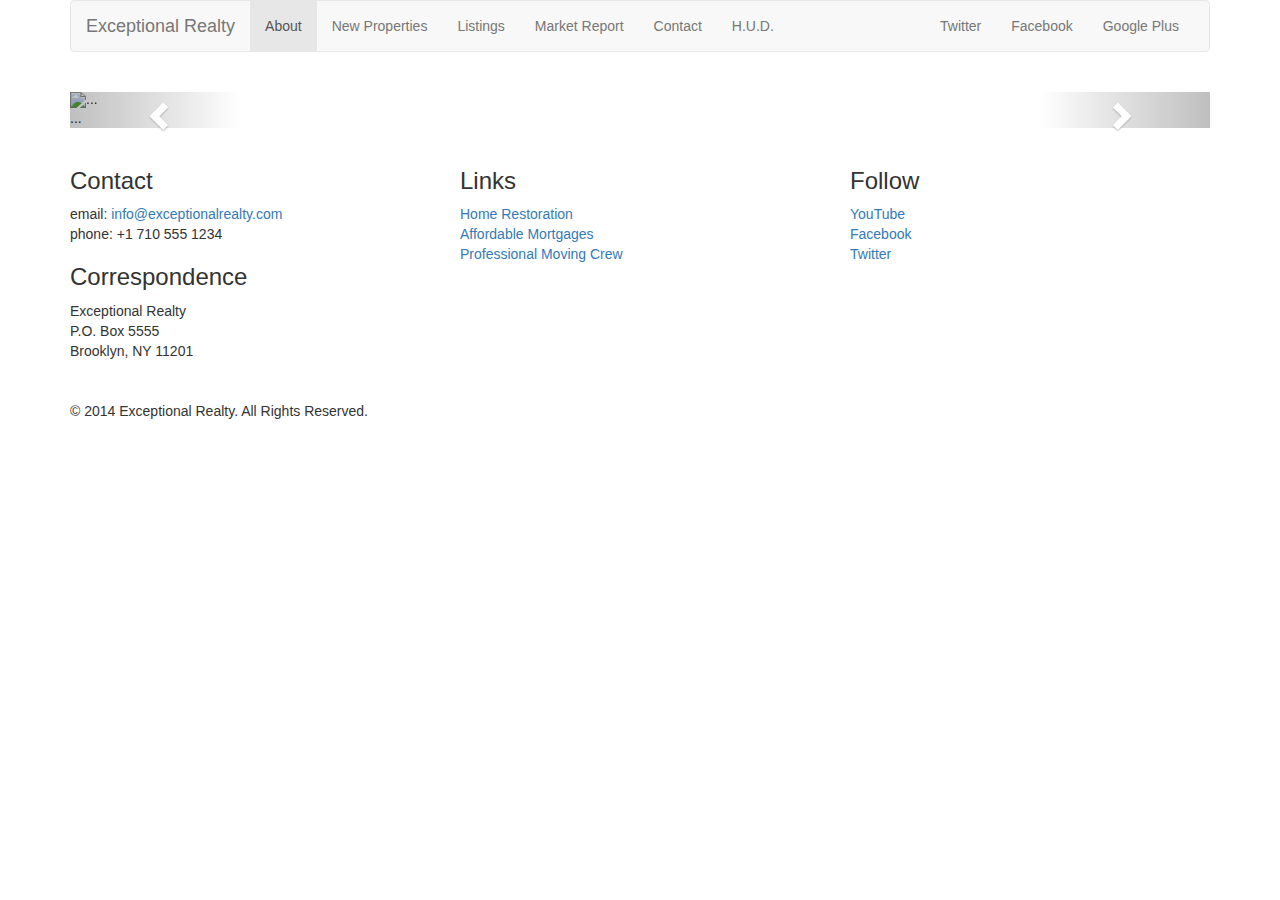
==== new-properties.html @ 906c38b0 "Add Bootstrap carousel, empty pics right now" ====
<!DOCTYPE html>
<html lang="en">
  <head>
    <meta charset="utf-8">
    <meta http-equiv="X-UA-Compatible" content="IE=edge">
    <meta name="viewport" content="width=device-width, initial-scale=1">
    <!-- The above 3 meta tags *must* come first in the head; any other head content must come *after* these tags -->
    <title>Exceptional Realty Group - Luxury Homes</title>

    <!-- Bootstrap -->
    <link href="css/bootstrap.min.css" rel="stylesheet">

     <!-- Custom style sheet -->
    <link href="css/style.css" rel="stylesheet">


    <!-- HTML5 shim and Respond.js for IE8 support of HTML5 elements and media queries -->
    <!-- WARNING: Respond.js doesn't work if you view the page via file:// -->
    <!--[if lt IE 9]>
      <script src="https://oss.maxcdn.com/html5shiv/3.7.3/html5shiv.min.js"></script>
      <script src="https://oss.maxcdn.com/respond/1.4.2/respond.min.js"></script>
    <![endif]-->
  </head>
  <body>
    <div class="container"> <!--bootstrap container-->

        <!-- Nav bar -->
        <div class="row">
            <div class="col-sm-12">
                <nav class="navbar navbar-default">
                <div class="container-fluid">
                  <!-- Brand and toggle get grouped for better mobile display -->
                  <div class="navbar-header">
                    <button type="button" class="navbar-toggle collapsed" data-toggle="collapse" data-target="#bs-example-navbar-collapse-1" aria-expanded="false">
                      <span class="sr-only">Toggle navigation</span>
                      <span class="icon-bar"></span>
                      <span class="icon-bar"></span>
                      <span class="icon-bar"></span>
                    </button>
                    <a class="navbar-brand" href="#">Exceptional Realty </a>
                  </div>

                  <!-- Collect the nav links, forms, and other content for toggling -->
                  <div class="collapse navbar-collapse" id="bs-example-navbar-collapse-1">
                    
                    <!-- Main nav links -->
                    <ul class="nav navbar-nav">
                      <li class="active"><a class="selected" href="index.html">About</a></li>
                      <li><a href="new-properties.html">New Properties</a></li>
                      <li><a href="real-estate-listings.html">Listings</a></li>
                      <li><a href="market-report.html">Market Report</a></li>
                      <li><a href="contact.html">Contact</a></li>
                      <li><a href="http://hud.gov" target="_blank">H.U.D.</a></li>
                    </ul>
                    
                    <!-- Social nav links -->
                    <ul class="nav navbar-nav navbar-right">
                      <li><a class="twit" href="#" title="Twitter">Twitter</a></li>
                      <li><a class="fbook" href="#" title="Facebook">Facebook</a></li>
                      <li><a class="gplus" href="#" title="Google Plus">Google Plus</a></li>
                      
                    </ul>
                  </div><!-- /.navbar-collapse -->
                </div><!-- /.container-fluid -->
              </nav>
            </div>
        </div>

        <!--Image carousel-->
        <div class="row">
            <div class="col-xs-12">

                <!--Bootstrap Image carousel JS plugin-->
                <div id="carousel-example-generic" class="carousel slide" data-ride="carousel">
                <!-- Indicators -->
                <ol class="carousel-indicators">
                    <li data-target="#carousel-example-generic" data-slide-to="0" class="active"></li>
                    <li data-target="#carousel-example-generic" data-slide-to="1"></li>
                    <li data-target="#carousel-example-generic" data-slide-to="2"></li>
                </ol>

                <!-- Wrapper for slides -->
                <div class="carousel-inner" role="listbox">
                    <div class="item active">
                    <img src="..." alt="...">
                    <div class="carousel-caption">
                        ...
                    </div>
                    </div>
                    <div class="item">
                    <img src="..." alt="...">
                    <div class="carousel-caption">
                        ...
                    </div>
                    </div>
                    ...
                </div>

                <!-- Controls -->
                <a class="left carousel-control" href="#carousel-example-generic" role="button" data-slide="prev">
                    <span class="glyphicon glyphicon-chevron-left" aria-hidden="true"></span>
                    <span class="sr-only">Previous</span>
                </a>
                <a class="right carousel-control" href="#carousel-example-generic" role="button" data-slide="next">
                    <span class="glyphicon glyphicon-chevron-right" aria-hidden="true"></span>
                    <span class="sr-only">Next</span>
                </a>
                </div>
            </div> <!-- .col-xs-12-->
        </div>  <!-- .row-->


        <!-- Details -->
        <div class="row">
            <div class="col-sm-4">
                <h3>Contact</h3>
                <p>
                    email: <a href="mailto:info@exceptionalrealty.com">info@exceptionalrealty.com</a><br>
                    phone: +1 710 555 1234
                </p>
                <h3>Correspondence</h3>
                <address>
                    Exceptional Realty<br>
                    P.O. Box 5555<br>
                    Brooklyn, NY 11201
                </address>
            </div>

            <div class="col-sm-4">
                <h3>Links</h3>
                <p>
                    <a href="#" target="_blank">Home Restoration</a><br>
                    <a href="#" target="_blank">Affordable Mortgages</a><br>
                    <a href="#" target="_blank">Professional Moving Crew</a>
                </p>
            </div>

            <div class="col-sm-4">
                <h3>Follow</h3>
                <p>
                    <a href="#" target="_blank">YouTube</a><br>
                    <a href="#" target="_blank">Facebook</a><br>
                    <a href="#" target="_blank">Twitter</a>
                </p>
            </div>
        </div>

         <!-- Footer -->
        <div class="row">
            <div class="col-sm-12">
                &copy; 2014 Exceptional Realty. All Rights Reserved.
            </div>
        </div>

    </div> <!--end bootstrap container-->

    <!-- jQuery (necessary for Bootstrap's JavaScript plugins) -->
    <script src="https://ajax.googleapis.com/ajax/libs/jquery/1.12.4/jquery.min.js"></script>
    <!-- Include all compiled plugins (below), or include individual files as needed -->
    <script src="js/bootstrap.min.js"></script>
  </body>
</html>
---- css/style.css ----
/*/ MEDIA /*/

img, video, audio, iframe, table, form {
  width: 100%; /* IE */
  max-width: 100%; /* FF, Safari, Chrome */
}

/*/ LAYOUT STYLES /*/

.row {
    margin-bottom: 20px;
}
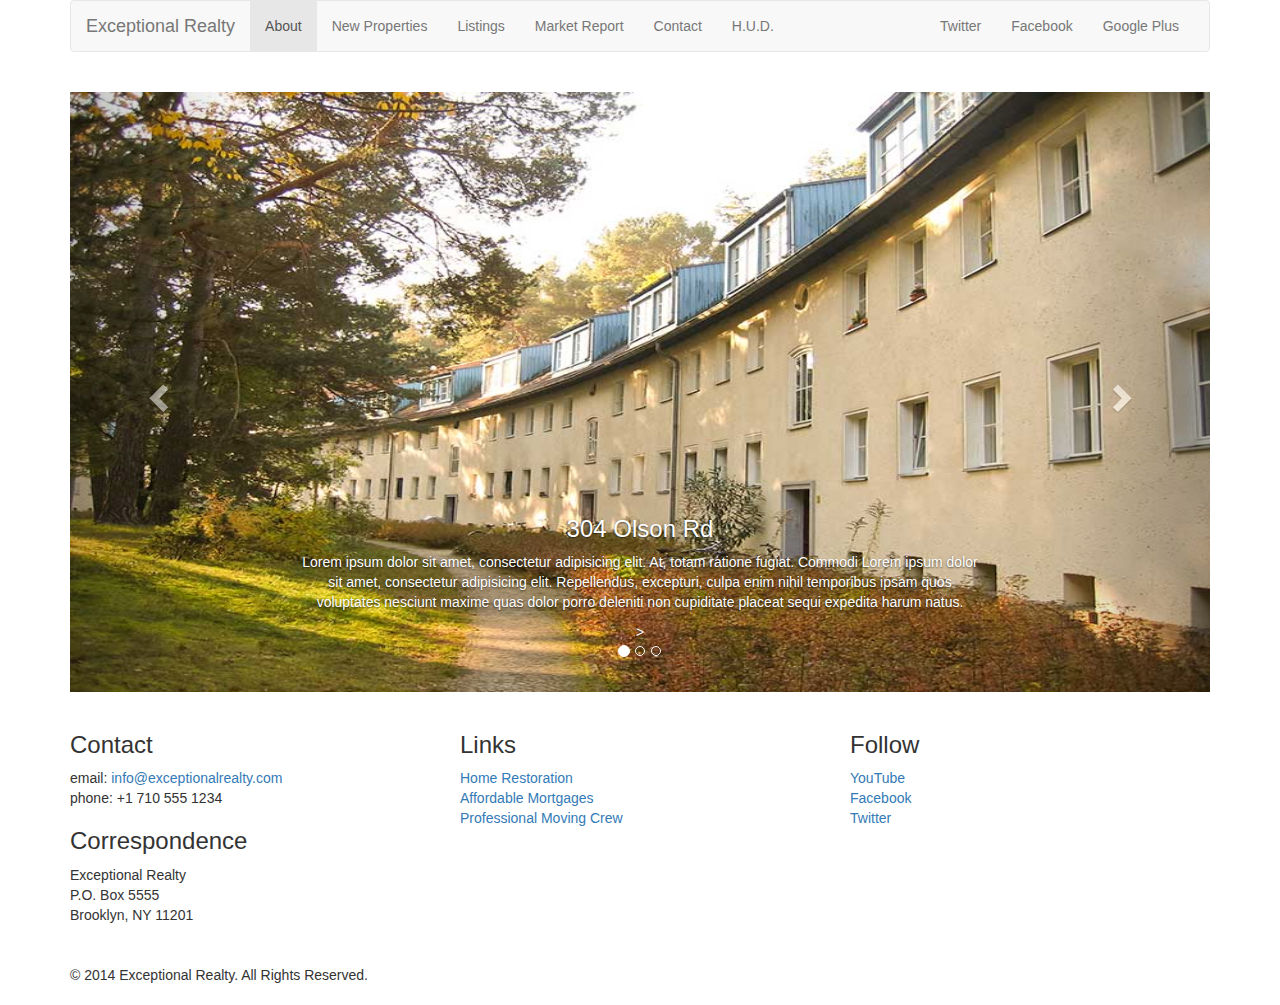
==== commit 01a8b1bf: "Add images and size adjustments to carousel using media queries" ====
--- a/new-properties.html
+++ b/new-properties.html
@@ -82,18 +82,21 @@
                 <!-- Wrapper for slides -->
                 <div class="carousel-inner" role="listbox">
                     <div class="item active">
-                    <img src="..." alt="...">
+                    <img src="images/new-1.jpg" alt="304 Olson Rd">
                     <div class="carousel-caption">
-                        ...
+                        <h3>304 Olson Rd</h3>
+                        <p>Lorem ipsum dolor sit amet, consectetur adipisicing elit. At, totam ratione fugiat. Commodi Lorem ipsum dolor sit amet, consectetur adipisicing elit. Repellendus, excepturi, culpa enim nihil temporibus ipsam quos voluptates nesciunt maxime quas dolor porro deleniti non cupiditate placeat sequi expedita harum natus.
+                        </p>>
                     </div>
                     </div>
                     <div class="item">
-                    <img src="..." alt="...">
+                    <img src="images/new-2.jpg" alt="9872 Freemont Dr">
                     <div class="carousel-caption">
-                        ...
+                        <h3>9872 Freemont Dr</h3>
+                        <p>Lorem ipsum dolor sit amet, consectetur adipisicing elit. At, totam ratione fugiat. Commodi Lorem ipsum dolor sit amet, consectetur adipisicing elit. Repellendus, excepturi, culpa enim nihil temporibus ipsam quos voluptates nesciunt maxime quas dolor porro deleniti non cupiditate placeat sequi expedita harum natus.
+                        </p>>
                     </div>
                     </div>
-                    ...
                 </div>
 
                 <!-- Controls -->
--- a/css/style.css
+++ b/css/style.css
@@ -9,4 +9,45 @@
 
 .row {
     margin-bottom: 20px;
+}
+
+/*/ IMAGE CAROUSEL STYLES /*/
+
+#carousel-example-generic .item img{
+  height:auto;
+}
+
+.carousel-caption p{
+  display:none;
+}
+
+/*/ SMALL DEVICES /*/
+@media only screen and (min-width: 768px) {
+  #carousel-example-generic .item img{
+  height:340px;
+  }
+}
+
+/*/ MEDIUM DEVICES /*/
+
+@media only screen and (min-width: 992px) {
+  #carousel-example-generic .item img{
+  height: 496px;
+  }
+
+  .carousel-caption p{
+  display:block;
+  }
+}
+
+/*/ LARE DEVICES /*/
+
+@media only screen and (min-width: 1200px) {
+  #carousel-example-generic .item img{
+  height: 600px;
+  }
+
+  .carousel-caption p{
+  display:block;
+  }
 }